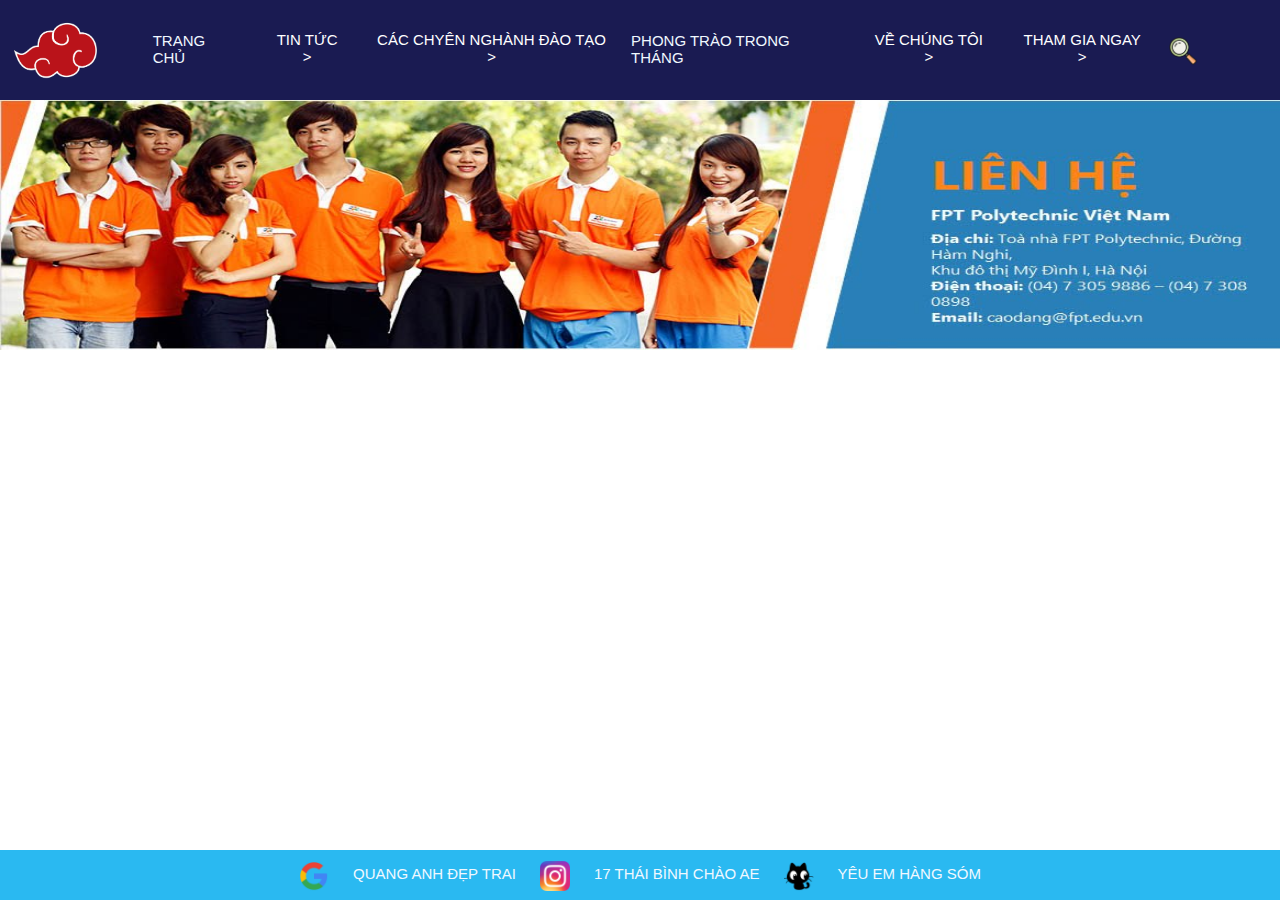
==== contact.html @ 82b6ddae "upload" ====
<!DOCTYPE html>
<html lang="en">
<head>
    <meta charset="UTF-8">
    <meta http-equiv="X-UA-Compatible" content="IE=edge">
    <link rel="icon" href="logo/512.png" type="image/icon type">
    <meta name="viewport" content="width=device-width, initial-scale=1.0">
    <link rel="stylesheet" href="style.css">
    <title>Document</title>
</head>
<body>
      <!-- menu tren -->
      <div style="margin-top: 0px;">
        <div style="height: 100px;width: 100%; background-color: rgb(26, 27, 82); position: fixed;top: 0px;">
            <div style="display: flex;align-items: center;justify-content: center;">
                <a href="index.html">
                    <img class="logo" src="logo/Akatsuki-Logo-PNG-Pic.png" alt="logo">
                </a>
                <a id="menu_items" href="index.html">TRANG CHỦ</a>
                <div class="dropdown">
                    <button class="dropbtn">TIN TỨC ></button>
                    <div class="dropdown-content">
                        <a href="">SINH VIÊN ĐÁNH NHAU</a>
                        <a href="">CON MÈO GẦN TRƯỜNG</a>
                        <a href="">THẦY HIỆU TRƯỞNG & CÔ HIỆU PHÓ</a>
                    </div>
                </div>
                <div class="dropdown">
                    <button class="dropbtn">CÁC CHYÊN NGHÀNH ĐÀO TẠO ></button>
                    <div class="dropdown-content">
                        <a href="">CHẾ BỘT SẮN CẦU VỒNG</a>
                        <a href="">IN TIỀN GIẢ</a>
                        <a href="">TÁN GÁI TINDER</a>
                    </div>
                </div>
                <a href="">PHONG TRÀO TRONG THÁNG</a>
                <div class="dropdown">
                    <button class="dropbtn">VỀ CHÚNG TÔI ></button>
                    <div class="dropdown-content">
                        <a href="leader.html">LÃNH ĐẠO TRƯỜNG</a>
                        <a href="good_boy.html">LỚP GƯƠNG MẪU</a>
                    </div>
                </div>
                <div class="dropdown">
                    <button class="dropbtn">THAM GIA NGAY ></button>
                    <div class="dropdown-content">
                        <a href="">ĐĂNG KÝ HỌC LẠI</a>
                        <a href="">ĐĂNG KÝ THI LẠI</a>
                        <a href="contact.html">LIÊN HỆ</a>
                    </div>
                </div>
                <a href="">
                    <img class="logo1" src="logo/—Pngtree—magnifier vector icon school and_5684021.png" alt="">
                </a>
            </div>
        </div>
    </div>
    </div>
    <!-- menu trên -->
    <div align="center" style="margin-top: 100px;">
        <img src="postter/Cao-dang-thuc-hanh-FPT-Polytechnic.jpg" alt="" style="height: 250px; width: 100%;">
       </div>
       <div style="height: 30px;">
       </div>
       </div>
           <!-- menu dưới -->
           <div style="margin-bottom: 0px;">
               <div style="height: 50px;width: 100%; background-color: rgb(42, 185, 241); position: fixed;bottom: 0px;">
                   <div class="bottom_items">
                       <a href="">
                           <img class="logo_bottom"
                               src="logo/google-logo-png-suite-everything-you-need-know-about-google-newest-0.png" alt="">
                       </a>
                       <a id="word_bottom" href="">QUANG ANH ĐẸP TRAI</a>
                       <a href="">
                           <img class="logo_bottom" src="logo/2048px-Instagram_icon.png" alt="">
                           <a id="word_bottom" href="">17 THÁI BÌNH CHÀO AE</a>
                       </a>
                       <a href="">
                           <img class="logo_bottom" src="logo/512.png" alt="">
                           <a id="word_bottom" href="">YÊU EM HÀNG SÓM</a>
                       </a>
                   </div>
               </div>
           </div>
           <!-- menu dưới -->
    
</body>
</html>
---- style.css ----
body {
  margin: 0;
  width: 100%;
  height: 100%;

}

/* định dạng logo trên cùng */
.logo {
  height: 60px;
  margin-top: 8px;
  margin-right: 30px;
}
/* định dạng logo kính lúp 2 ảnh ko cùng format nên phải định dạng khác nhau */
.logo1 {
  height: 30px;
  margin-top: 7px;
  margin-right: 70px;
}

/* định dạng văn bản menu trên cùng */
a {
  font-size: 15px;
  color: aliceblue;
  padding: 0px 12px;
  text-decoration: none;
  margin-top: 13px;
  font-family: -apple-system, BlinkMacSystemFont, "Segoe UI", Roboto, Oxygen,
    Ubuntu, Cantarell, "Open Sans", "Helvetica Neue", sans-serif;
}

/* định dạng văn bản menu sổ xuống */
.dropbtn {
  background-color: rgb(26, 27, 82);
  color: white;
  padding: 0px 12px;
  font-size: 15px;
  text-decoration: none;
  border: none;
  cursor: pointer;
  margin-top: 13px;
  font-family: -apple-system, BlinkMacSystemFont, "Segoe UI", Roboto, Oxygen,
    Ubuntu, Cantarell, "Open Sans", "Helvetica Neue", sans-serif;
}

.dropdown {
  margin-left: 10px;
}

/* định dạng hộp menu */
.dropdown-content {
  display: none;
  position: absolute;
  background-color: rgb(255, 255, 255);
  min-width: 160px;
  box-shadow: 0px 8px 16px 0px rgba(253, 8, 8, 0.2);
  z-index: 1;
}

/* định dạng văn bản trong menu */
.dropdown-content a {
  color: black;
  padding: 12px 16px;
  text-decoration: none;
  display: block;
}

/* định dạng khi rê chuột vào menu */
.dropdown-content a:hover {
  background-color: #b79ebe;
  color: rgb(253, 194, 1);
}

/* Hiển thị menu thả xuống khi di chuột */
.dropdown:hover .dropdown-content {
  display: block;
}

/* Thay đổi màu nền của nút thả xuống khi nội dung được hiển thị */
.dropdown:hover .dropbtn {
  color: #f0792a;
}

.slideshow {
  top: 100px;
}

/* định dạng logo dưới cùng */
.logo_bottom {
  height: 30px;
  width: auto;
  margin-top: 8px;
}

/* định dạng căn giữa các items trong div */
.bottom_items {
  display: flex;
  align-items: center;
  justify-content: center;
  margin-top: -10px;
}

/* định dạng văn bản logo cuối */
#word_bottom {
  padding: 0px -10px;
}

/* định dạng văn bản logo cuối */
#word_bottom:hover {
  color: rgb(253, 194, 1);
}

/* định dạng ảnh */
#slideshow {
  overflow: hidden;
  margin: 0 auto;
  
}

/* chiều dài slide khi nối ảnh bằng tổng chiều dài tất cả các ảnh slide */
.slide-wrapper {
  width: 6000px;
  -webkit-animation: slide 12s ease infinite;
}

/* định dạng vị trí mỗi giai đoạn slide */
@-webkit-keyframes slide {
  33% {
    margin-left: 0px;
  }
  66% {
    margin-left: -2000px;
  }
  99% {
    margin-left: -4000px;
  }
}
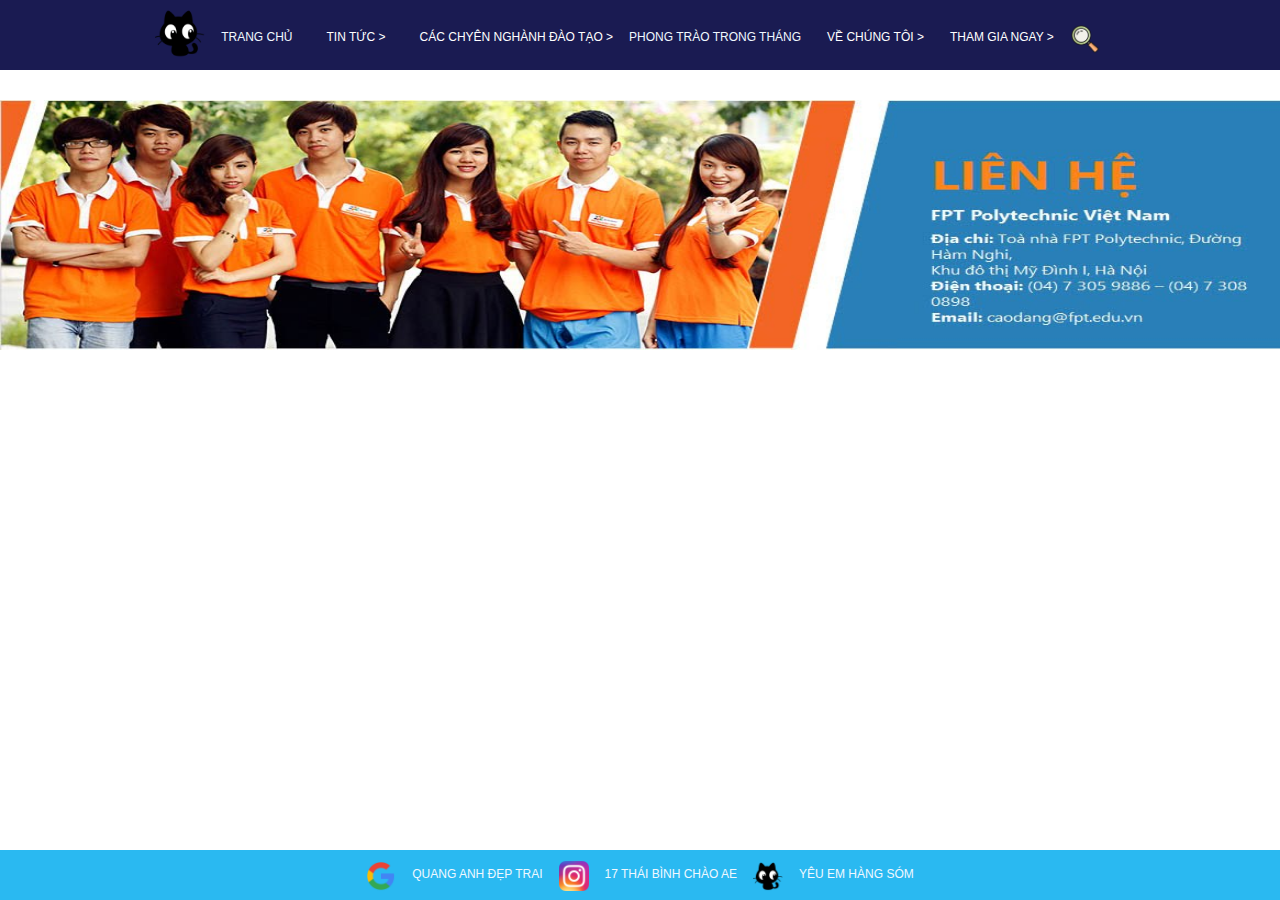
==== commit b5edc5b6: "code resposive table and fullhd" ====
--- a/contact.html
+++ b/contact.html
@@ -9,16 +9,18 @@
     <title>Document</title>
 </head>
 <body>
-      <!-- menu tren -->
-      <div style="margin-top: 0px;">
-        <div style="height: 100px;width: 100%; background-color: rgb(26, 27, 82); position: fixed;top: 0px;">
+    <div style="margin-top: 0px;">
+        <div class="menu_top">
             <div style="display: flex;align-items: center;justify-content: center;">
                 <a href="index.html">
-                    <img class="logo" src="logo/Akatsuki-Logo-PNG-Pic.png" alt="logo">
+                    <img class="logo" src="logo/512.png" alt="logo">
                 </a>
                 <a id="menu_items" href="index.html">TRANG CHỦ</a>
+
                 <div class="dropdown">
-                    <button class="dropbtn">TIN TỨC ></button>
+                    <a href="news.html">
+                        <button class="dropbtn">TIN TỨC ></button>
+                    </a>
                     <div class="dropdown-content">
                         <a href="">SINH VIÊN ĐÁNH NHAU</a>
                         <a href="">CON MÈO GẦN TRƯỜNG</a>
@@ -33,6 +35,7 @@
                         <a href="">TÁN GÁI TINDER</a>
                     </div>
                 </div>
+
                 <a href="">PHONG TRÀO TRONG THÁNG</a>
                 <div class="dropdown">
                     <button class="dropbtn">VỀ CHÚNG TÔI ></button>
--- a/style.css
+++ b/style.css
@@ -5,12 +5,6 @@
 
 }
 
-/* định dạng logo trên cùng */
-.logo {
-  height: 60px;
-  margin-top: 8px;
-  margin-right: 30px;
-}
 /* định dạng logo kính lúp 2 ảnh ko cùng format nên phải định dạng khác nhau */
 .logo1 {
   height: 30px;
@@ -18,30 +12,6 @@
   margin-right: 70px;
 }
 
-/* định dạng văn bản menu trên cùng */
-a {
-  font-size: 15px;
-  color: aliceblue;
-  padding: 0px 12px;
-  text-decoration: none;
-  margin-top: 13px;
-  font-family: -apple-system, BlinkMacSystemFont, "Segoe UI", Roboto, Oxygen,
-    Ubuntu, Cantarell, "Open Sans", "Helvetica Neue", sans-serif;
-}
-
-/* định dạng văn bản menu sổ xuống */
-.dropbtn {
-  background-color: rgb(26, 27, 82);
-  color: white;
-  padding: 0px 12px;
-  font-size: 15px;
-  text-decoration: none;
-  border: none;
-  cursor: pointer;
-  margin-top: 13px;
-  font-family: -apple-system, BlinkMacSystemFont, "Segoe UI", Roboto, Oxygen,
-    Ubuntu, Cantarell, "Open Sans", "Helvetica Neue", sans-serif;
-}
 
 .dropdown {
   margin-left: 10px;
@@ -135,3 +105,78 @@
     margin-left: -4000px;
   }
 }
+
+@media screen and (min-width: 1280px) {
+  .menu_top {
+    height: 70px;
+    width: 100%;
+    background-color: rgb(26, 27, 82);
+    position: fixed;
+    top: 0px;
+  }
+  .logo{
+  height: 50px;
+  margin-top: -5px;
+  margin-left: 45px;
+  }
+  a {
+    font-size: 12px;
+    color: aliceblue;
+    padding: 0px 8px;
+    text-decoration: none;
+    margin-top: 13px;
+    font-family: -apple-system, BlinkMacSystemFont, "Segoe UI", Roboto, Oxygen,
+      Ubuntu, Cantarell, "Open Sans", "Helvetica Neue", sans-serif;
+  }
+  .dropbtn {
+    background-color: rgb(26, 27, 82);
+      color: white;
+      padding: 0px 8px;
+      font-size: 12px;
+      text-decoration: none;
+      border: none;
+      cursor: pointer;
+      margin-top: 13px;
+      font-family: -apple-system, BlinkMacSystemFont, "Segoe UI", Roboto, Oxygen,
+        Ubuntu, Cantarell, "Open Sans", "Helvetica Neue", sans-serif;
+    }
+}
+@media screen and (min-width: 1920px) {
+
+  a {
+    font-size: 15px;
+    color: aliceblue;
+    padding: 0px 12px;
+    text-decoration: none;
+    margin-top: 13px;
+    font-family: -apple-system, BlinkMacSystemFont, "Segoe UI", Roboto, Oxygen,
+      Ubuntu, Cantarell, "Open Sans", "Helvetica Neue", sans-serif;
+  }
+  
+  /* định dạng văn bản menu sổ xuống */
+  .dropbtn {
+  background-color: rgb(26, 27, 82);
+    color: white;
+    padding: 0px 12px;
+    font-size: 15px;
+    text-decoration: none;
+    border: none;
+    cursor: pointer;
+    margin-top: 13px;
+    font-family: -apple-system, BlinkMacSystemFont, "Segoe UI", Roboto, Oxygen,
+      Ubuntu, Cantarell, "Open Sans", "Helvetica Neue", sans-serif;
+  }
+  .menu_top {
+    height: 100px;
+    width: 100%;
+    background-color: rgb(26, 27, 82);
+    position: fixed;
+    top: 0px;
+  }
+  /* định dạng logo trên cùng */
+  .logo {
+    height: 60px;
+    margin-top: 8px;
+    margin-right: 30px;
+  }
+}
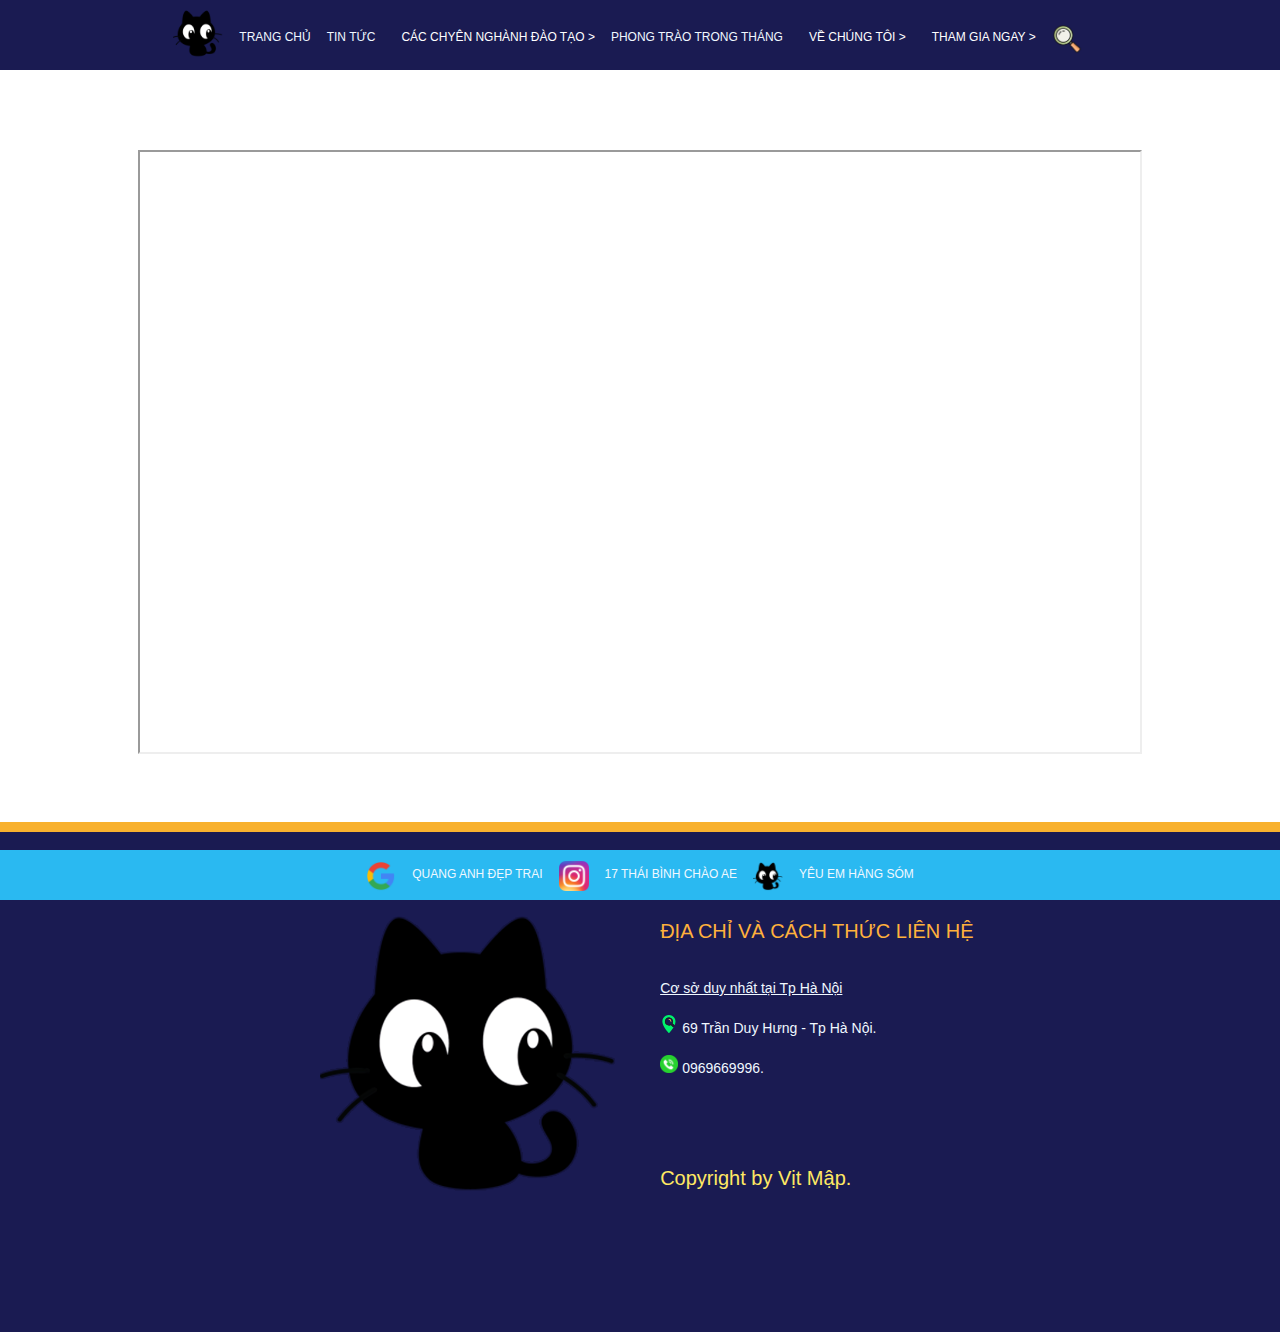
==== commit 0b7ec2a4: "update 16/3/2022" ====
--- a/contact.html
+++ b/contact.html
@@ -6,6 +6,7 @@
     <link rel="icon" href="logo/512.png" type="image/icon type">
     <meta name="viewport" content="width=device-width, initial-scale=1.0">
     <link rel="stylesheet" href="style.css">
+    <link rel="stylesheet" href="news_page_style.css">
     <title>Document</title>
 </head>
 <body>
@@ -16,17 +17,7 @@
                     <img class="logo" src="logo/512.png" alt="logo">
                 </a>
                 <a id="menu_items" href="index.html">TRANG CHỦ</a>
-
-                <div class="dropdown">
-                    <a href="news.html">
-                        <button class="dropbtn">TIN TỨC ></button>
-                    </a>
-                    <div class="dropdown-content">
-                        <a href="">SINH VIÊN ĐÁNH NHAU</a>
-                        <a href="">CON MÈO GẦN TRƯỜNG</a>
-                        <a href="">THẦY HIỆU TRƯỞNG & CÔ HIỆU PHÓ</a>
-                    </div>
-                </div>
+                    <a id="menu_items" href="news.html">TIN TỨC</a>
                 <div class="dropdown">
                     <button class="dropbtn">CÁC CHYÊN NGHÀNH ĐÀO TẠO ></button>
                     <div class="dropdown-content">
@@ -36,7 +27,7 @@
                     </div>
                 </div>
 
-                <a href="">PHONG TRÀO TRONG THÁNG</a>
+                <a id="menu_items" href="">PHONG TRÀO TRONG THÁNG</a>
                 <div class="dropdown">
                     <button class="dropbtn">VỀ CHÚNG TÔI ></button>
                     <div class="dropdown-content">
@@ -60,12 +51,53 @@
     </div>
     </div>
     <!-- menu trên -->
-    <div align="center" style="margin-top: 100px;">
-        <img src="postter/Cao-dang-thuc-hanh-FPT-Polytechnic.jpg" alt="" style="height: 250px; width: 100%;">
-       </div>
-       <div style="height: 30px;">
-       </div>
-       </div>
+    <div style="margin-top: 150px;">
+    </div>
+    <div align="center">
+        <div class="gg_map_location">
+            <iframe src="https://www.google.com/maps/d/u/0/embed?mid=1rhcf4l6Q3rdWVqZWPjzx7-F3S-2uCz7n&ehbc=2E312F" width="1000" height="600"></iframe>
+        </div>
+    </div>
+    <br>
+    <br><br><br>
+    <!-- Contact news page and end -->
+    
+<div class="contact_end_page">
+</div>
+<div class="end_page">
+    <div class="end_page_logo">
+        <img src="logo/512.png" alt="" class="logo_end">
+    </div>
+    <div class="end_page_info">
+        <div class="fix_position">
+            <font id="title_end_page">
+                ĐỊA CHỈ VÀ CÁCH THỨC LIÊN HỆ
+            </font>
+            <br>
+            <br>
+            <br>
+            <font id="major_font_title">
+                Cơ sở duy nhất tại Tp Hà Nội
+            </font>
+            <br>
+            <br>
+            <img src="logo/find-location.svg" alt="" id="logo_location">
+            <font id="font_location">69 Trần Duy Hưng - Tp Hà Nội.</font>
+            <br>
+            <br>
+            <img src="logo/icon-dien-thoai.png" alt="" id="logo_location">
+            <font id="font_location">0969669996.</font>
+            <br>
+            <br>
+            <br>
+            <br>
+            <br>
+            <br>
+            <font id="font_copyright">Copyright by Vịt Mập.</font>
+        </div>
+    </div>
+</div>
+<!-- Contact news page and end -->
            <!-- menu dưới -->
            <div style="margin-bottom: 0px;">
                <div style="height: 50px;width: 100%; background-color: rgb(42, 185, 241); position: fixed;bottom: 0px;">
@@ -87,6 +119,35 @@
                </div>
            </div>
            <!-- menu dưới -->
+           <!-- Messenger Plugin chat Code -->
+    <div id="fb-root"></div>
+    <!-- Your Plugin chat code -->
+    <div id="fb-customer-chat" class="fb-customerchat">
+    </div>
+
+    <script>
+      var chatbox = document.getElementById('fb-customer-chat');
+      chatbox.setAttribute("page_id", "108194641827698");
+      chatbox.setAttribute("attribution", "biz_inbox");
+    </script>
+    <!-- Your SDK code -->
+    <script>
+      window.fbAsyncInit = function() {
+        FB.init({
+          xfbml            : true,
+          version          : 'v13.0'
+        });
+      };
+
+      (function(d, s, id) {
+        var js, fjs = d.getElementsByTagName(s)[0];
+        if (d.getElementById(id)) return;
+        js = d.createElement(s); js.id = id;
+        js.src = 'https://connect.facebook.net/vi_VN/sdk/xfbml.customerchat.js';
+        fjs.parentNode.insertBefore(js, fjs);
+      }(document, 'script', 'facebook-jssdk'));
+    </script>
+    <script src="https://uhchat.net/code.php?f=641e60"></script>
     
 </body>
 </html>--- a/style.css
+++ b/style.css
@@ -3,6 +3,9 @@
   width: 100%;
   height: 100%;
 
+}
+#menu_items:hover {
+  color: #fce45c;
 }
 
 /* định dạng logo kính lúp 2 ảnh ko cùng format nên phải định dạng khác nhau */
@@ -38,7 +41,7 @@
 /* định dạng khi rê chuột vào menu */
 .dropdown-content a:hover {
   background-color: #b79ebe;
-  color: rgb(253, 194, 1);
+  color: #fce45c;
 }
 
 /* Hiển thị menu thả xuống khi di chuột */
@@ -48,7 +51,7 @@
 
 /* Thay đổi màu nền của nút thả xuống khi nội dung được hiển thị */
 .dropdown:hover .dropbtn {
-  color: #f0792a;
+  color: #fce45c;
 }
 
 .slideshow {
--- a/news_page_style.css
+++ b/news_page_style.css
@@ -0,0 +1,437 @@
+body {
+  margin: 0;
+  width: 100%;
+  height: 100%;
+}
+
+.gg_map_location {
+  height: 600px;
+  width: 100%;
+}
+
+@media screen and (min-width: 1600px) {
+  .contact_end_page {
+    height: 10px;
+    width: 100%;
+    background-color: rgb(248, 177, 46);
+  }
+  .video_youtube {
+    height: 500px;
+    width: 110%;
+    background-color: rgb(255, 255, 255);
+  }
+
+  .font_content_body_1 {
+    color: black;
+    font-size: 25px;
+    font-weight: bold;
+  }
+
+  .font_content_body_1_body {
+    font-size: 18px;
+    color: black;
+  }
+  .top_content {
+    height: 150px;
+    width: 60%;
+    background-color: rgb(255, 255, 255);
+    display: flex;
+    align-items: center;
+    justify-content: center;
+    margin-top: 100px;
+  }
+
+  .content_body_1 {
+    height: 500px;
+    width: 60%;
+    background-color: rgb(255, 255, 255);
+  }
+
+  .content_body_1_left {
+    height: 500px;
+    width: 50%;
+    background-color: rgb(255, 255, 255);
+    float: left;
+  }
+
+  .content_body_1_right {
+    height: 500px;
+    width: 50%;
+    background-color: rgb(255, 255, 255);
+    float: right;
+  }
+
+  .see_more_content_body_1 {
+    height: 45px;
+    width: 130px;
+    border: 1px solid orange;
+    background-color: aliceblue;
+  }
+  .see_more_content_body_1:hover {
+    background-color: orange;
+  }
+
+  #see_more_content_body_1_font {
+    color: orange;
+    font-size: 15px;
+    font-weight: 500;
+  }
+
+  #see_more_content_body_1_font:hover {
+    color: white;
+  }
+
+  .content_body_2 {
+    height: 500px;
+    width: 60%;
+    background-color: rgb(255, 255, 255);
+  }
+
+  .content_body_2_item_1 {
+    height: 500px;
+    width: 38%;
+    float: left;
+    border: 1px solid rgb(255, 255, 255);
+  }
+
+  .content_body_2_item_2 {
+    height: 500px;
+    width: 38%;
+    float: left;
+    border: 1px solid rgb(255, 255, 255);
+  }
+
+  .content_body_2_item_3 {
+    height: 500px;
+    width: 23%;
+    border: 1px solid rgb(255, 255, 255);
+    float: right;
+  }
+  .content_body_3_item_3 {
+    height: 500px;
+    width: 23%;
+    border: 1px solid rgb(255, 255, 255);
+    float: left;
+  }
+
+  .content_body_2_item_3_hot_news_topic_1 {
+    height: 100px;
+    width: 100%;
+    background-color: rgb(255, 255, 255);
+    border: 1px solid rgb(255, 255, 255);
+  }
+
+  .content_body_2_item_3_hot_news_topic_1_img {
+    height: 100px;
+    width: 40%;
+    border: 1px solid rgb(255, 255, 255);
+    float: left;
+  }
+  .content_body_2_item_3_hot_news_topic_1_name {
+    height: 100px;
+    width: 58%;
+    background-color: rgb(255, 255, 255);
+    border: 1px solid rgb(255, 255, 255);
+    float: right;
+  }
+
+  #content_body_2_item_1_hover {
+    color: black;
+    font-size: 25px;
+    font-weight: bold;
+  }
+
+  #content_body_2_item_1_hover:hover {
+    color: orange;
+  }
+
+  #content_body_2_item_3_hot_news_topic_1_nam_font {
+    font-size: 13px;
+    color: black;
+    font-weight: bold;
+  }
+
+  #content_body_2_item_3_hot_news_topic_1_nam_font:hover {
+    color: orange;
+  }
+
+  #fix_margin_top {
+    margin-top: -100px;
+  }
+
+  .end_page {
+    height: 500px;
+    width: 100%;
+    background-color: rgb(26, 27, 82);
+    display: flex; align-items: center; 
+  }
+  .end_page_logo {
+    height: 490px;
+    width: 50%;
+   border: 1px solid rgb(26, 27, 82);
+  }
+  .end_page_info {
+    height: 490px;
+    width: 50%;
+   border: 1px solid rgb(26, 27, 82);
+  
+  }
+  .fix_position {
+    margin-top: 5%;
+    margin-left: 3%;
+  }
+  #title_end_page {
+    color: rgb(255, 177, 60);
+    font-size: 20px;
+    font-weight: 50;
+    font-family: Verdana, Geneva, Tahoma, sans-serif;
+  }
+  #major_font_title {
+    color:aliceblue;
+    text-decoration: underline;
+    font-size: 14px;
+    font-family: Verdana, Geneva, Tahoma, sans-serif;
+  }
+  #font_location {
+    color:aliceblue;
+    text-decoration: none;
+    font-size: 14px;
+    font-family: Verdana, Geneva, Tahoma, sans-serif;
+  }
+  #logo_location {
+    height: 18px;
+    width: auto;
+  }
+  #font_copyright {
+    color:rgb(255, 232, 99);
+    text-decoration: none;
+    font-size: 20px;
+    font-weight: 10;
+    font-family: Verdana, Geneva, Tahoma, sans-serif;
+  }
+  
+  .logo_end {
+    height: 300px;
+    width: auto;
+    margin-left: 60%;
+    margin-top: 5%;
+  }
+  .hr_fix {
+    width: 60%;
+  }
+}
+
+@media screen and (max-width: 1300px) {
+  .contact_end_page {
+    height: 10px;
+    width: 100%;
+    background-color: rgb(248, 177, 46);
+  }
+  .hr_fix {
+    width: 80%;
+  }
+  .video_youtube {
+    height: 500px;
+    width: 100%;
+    background-color: rgb(255, 255, 255);
+  }
+
+  .font_content_body_1 {
+    color: black;
+    font-size: 25px;
+    font-weight: bold;
+  }
+
+  .font_content_body_1_body {
+    font-size: 18px;
+    color: black;
+    right: 5px;
+  }
+  .top_content {
+    height: 150px;
+    width: 60%;
+    background-color: rgb(255, 255, 255);
+    display: flex;
+    align-items: center;
+    justify-content: center;
+    margin-top: 100px;
+  }
+
+  .content_body_1 {
+    height: 800px;
+    width: 60%;
+    background-color: rgb(255, 255, 255);
+  }
+
+  .content_body_1_left {
+    height: 300px;
+    width: 80%;
+    background-color: rgb(255, 255, 255);
+    float: center;
+  }
+
+  .content_body_1_right {
+    background-color: rgb(255, 255, 255);
+    float: center;
+  }
+
+  .see_more_content_body_1 {
+    height: 45px;
+    width: 130px;
+    border: 1px solid orange;
+    background-color: aliceblue;
+  }
+  .see_more_content_body_1:hover {
+    background-color: orange;
+  }
+
+  #see_more_content_body_1_font {
+    color: orange;
+    font-size: 15px;
+    font-weight: 500;
+  }
+
+  #see_more_content_body_1_font:hover {
+    color: white;
+  }
+
+  .content_body_2 {
+    height: 500px;
+    width: 80%;
+    background-color: rgb(255, 255, 255);
+    border: 1px solid rgb(255, 255, 255);
+  }
+
+  .content_body_2_item_1 {
+    height: 500px;
+    width: 38%;
+    float: left;
+    border: 1px solid rgb(255, 255, 255);
+  }
+
+  .content_body_2_item_2 {
+    height: 500px;
+    width: 38%;
+    float: left;
+    border: 1px solid rgb(255, 255, 255);
+  }
+
+  .content_body_2_item_3 {
+    height: 500px;
+    width: 23%;
+    border: 1px solid rgb(255, 255, 255);
+    float: right;
+  }
+  .content_body_3_item_3 {
+    height: 500px;
+    width: 23%;
+    border: 1px solid rgb(255, 255, 255);
+    float: left;
+  }
+
+  .content_body_2_item_3_hot_news_topic_1 {
+    height: 100px;
+    width: 100%;
+    background-color: rgb(255, 255, 255);
+    border: 1px solid rgb(255, 255, 255);
+  }
+
+  .content_body_2_item_3_hot_news_topic_1_img {
+    height: 1px;
+    width: 40%;
+    border: 1px solid rgb(255, 255, 255);
+    float: left;
+  }
+  .content_body_2_item_3_hot_news_topic_1_name {
+    height: 1px;
+    width: 58%;
+    background-color: rgb(255, 255, 255);
+    border: 1px solid rgb(255, 255, 255);
+    float: right;
+  }
+
+  #content_body_2_item_1_hover {
+    color: black;
+    font-size: 25px;
+    font-weight: bold;
+  }
+
+  #content_body_2_item_1_hover:hover {
+    color: orange;
+  }
+
+  #content_body_2_item_3_hot_news_topic_1_nam_font {
+    font-size: 13px;
+    color: black;
+    font-weight: bold;
+  }
+
+  #content_body_2_item_3_hot_news_topic_1_nam_font:hover {
+    color: orange;
+  }
+
+  #fix_margin_top {
+    margin-top: -100px;
+  }
+
+  .end_page {
+    height: 500px;
+    width: 100%;
+    background-color: rgb(26, 27, 82);
+    display: flex; align-items: center; 
+  }
+  .end_page_logo {
+    height: 490px;
+    width: 50%;
+   border: 1px solid rgb(26, 27, 82);
+  }
+  .end_page_info {
+    height: 490px;
+    width: 50%;
+   border: 1px solid rgb(26, 27, 82);
+  
+  }
+  .fix_position {
+    margin-top: 13%;
+    margin-left: 3%;
+  }
+  #title_end_page {
+    color: rgb(255, 177, 60);
+    font-size: 20px;
+    font-weight: 50;
+    font-family: Verdana, Geneva, Tahoma, sans-serif;
+  }
+  #major_font_title {
+    color:aliceblue;
+    text-decoration: underline;
+    font-size: 14px;
+    font-family: Verdana, Geneva, Tahoma, sans-serif;
+  }
+  #font_location {
+    color:aliceblue;
+    text-decoration: none;
+    font-size: 14px;
+    font-family: Verdana, Geneva, Tahoma, sans-serif;
+  }
+  #logo_location {
+    height: 18px;
+    width: auto;
+  }
+  #font_copyright {
+    color:rgb(255, 232, 99);
+    text-decoration: none;
+    font-size: 20px;
+    font-weight: 10;
+    font-family: Verdana, Geneva, Tahoma, sans-serif;
+  }
+  
+  .logo_end {
+    height: 300px;
+    width: auto;
+    margin-left: 50%;
+    margin-top: 10%;
+  }
+}
+
+
+
